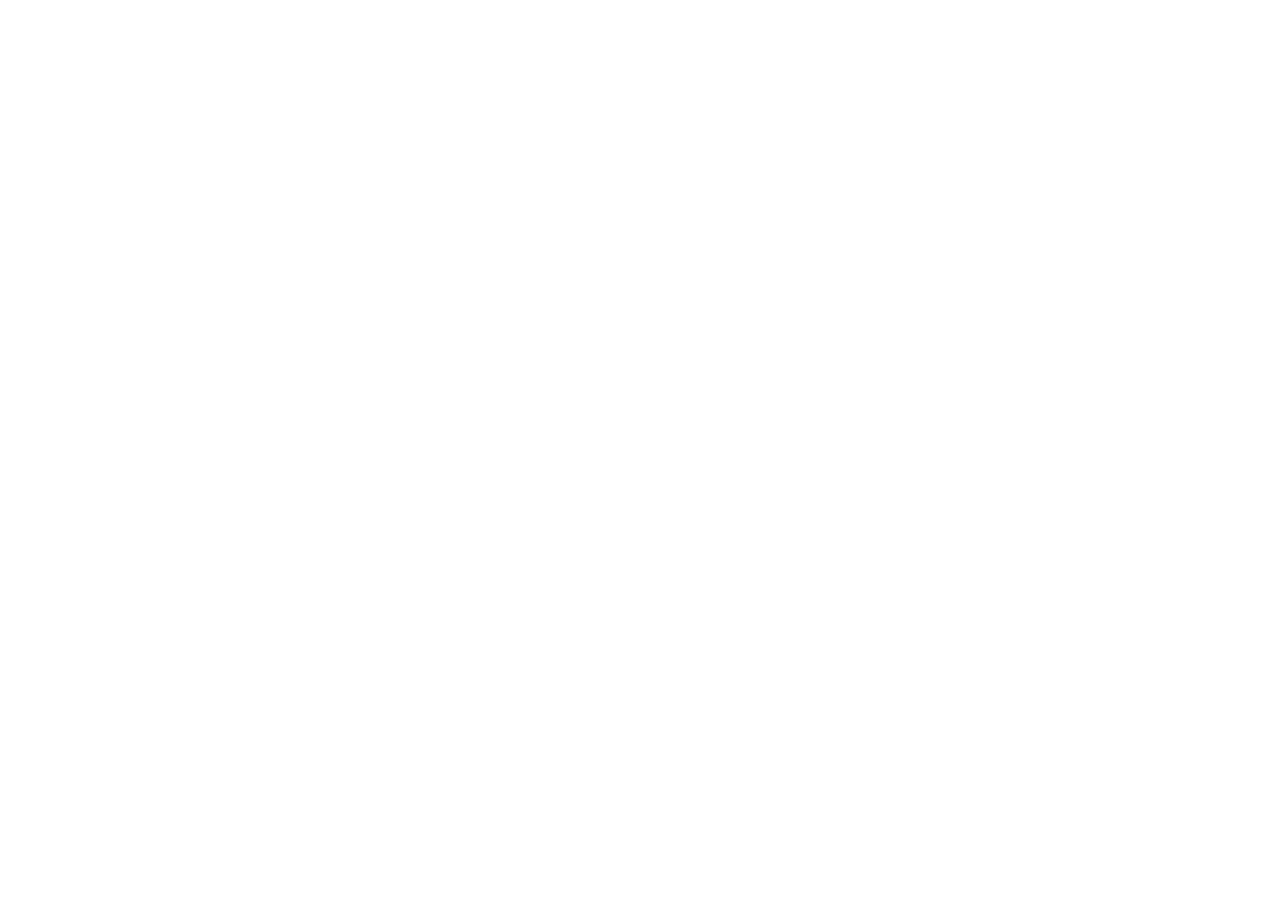
==== Project2/index.html @ 57284125 "28-02-2022" ====
<!DOCTYPE html>
<html lang="en">
<head>
    <meta charset="UTF-8">
    <meta http-equiv="X-UA-Compatible" content="IE=edge">
    <meta name="viewport" content="width=device-width, initial-scale=1.0">
    <title>Project 2</title>
</head>
<body>
    
</body>
</html>
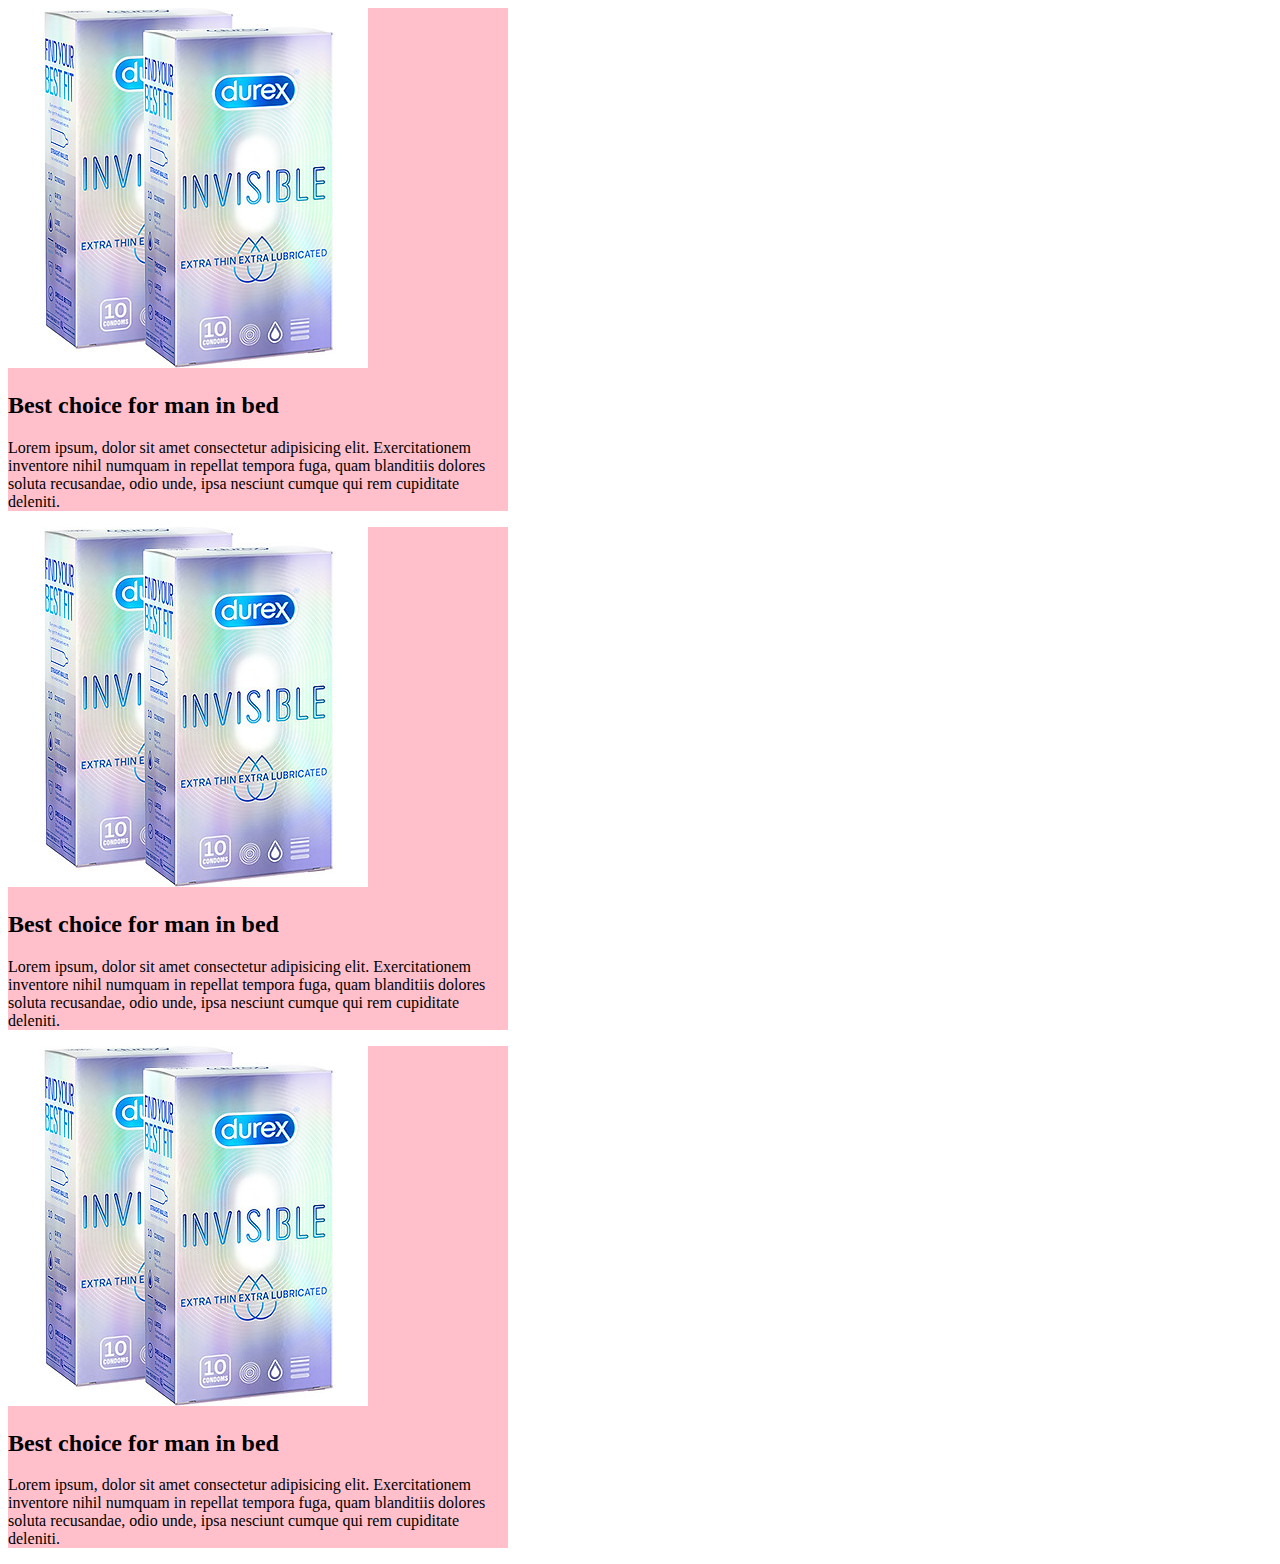
==== commit edcadcdc: "28-02-2022" ====
--- a/Project2/index.html
+++ b/Project2/index.html
@@ -5,8 +5,32 @@
     <meta http-equiv="X-UA-Compatible" content="IE=edge">
     <meta name="viewport" content="width=device-width, initial-scale=1.0">
     <title>Project 2</title>
+    <link rel="stylesheet" href="css/style.css">
 </head>
 <body>
+    <!-- <h2>my name is h2</h2>
+    <h4>i'm h4</h4>
+    <p>Lorem ipsum dolor sit amet consectetur adipisicing elit. Doloribus velit saepe labore accusantium blanditiis asperiores a quasi, adipisci similique sunt ipsa officia natus quos odit culpa nisi sed veritatis ipsam.</p>
+    <h3>this is my h3</h3>
+    <h3>this is my fake h3</h3>
+    <img src="https://picsum.photos/200/300" alt="">
+    <img src="images/item.jpg" alt="bcs">
+    <img src="https://1.bp.blogspot.com/-kCRg0otUYEI/XwWqnCUO48I/AAAAAAAAqH0/Q8Wj5oysCwEweYqNrUa7O2KzrGALuxMbACLcBGAsYHQ/s1600/Suu-tam-anh-dep%2B%25287%2529.jpg" alt=""> -->
+    <div class="item">
+        <img src="images/item.jpg" alt="bcs">
+        <h2>Best choice for man in bed</h2>
+        <p>Lorem ipsum, dolor sit amet consectetur adipisicing elit. Exercitationem inventore nihil numquam in repellat tempora fuga, quam blanditiis dolores soluta recusandae, odio unde, ipsa nesciunt cumque qui rem cupiditate deleniti.</p>
+    </div>
+    <div class="item red bg-yellow">
+        <img src="images/item.jpg" alt="bcs">
+        <h2>Best choice for man in bed</h2>
+        <p>Lorem ipsum, dolor sit amet consectetur adipisicing elit. Exercitationem inventore nihil numquam in repellat tempora fuga, quam blanditiis dolores soluta recusandae, odio unde, ipsa nesciunt cumque qui rem cupiditate deleniti.</p>
+    </div>
+    <div class="item">
+        <img src="images/item.jpg" alt="bcs">
+        <h2>Best choice for man in bed</h2>
+        <p>Lorem ipsum, dolor sit amet consectetur adipisicing elit. Exercitationem inventore nihil numquam in repellat tempora fuga, quam blanditiis dolores soluta recusandae, odio unde, ipsa nesciunt cumque qui rem cupiditate deleniti.</p>
+    </div>
     
 </body>
 </html>--- a/Project2/css/style.css
+++ b/Project2/css/style.css
@@ -0,0 +1,18 @@
+/* h2, h4 {
+    color:yellow;
+    background-color:black;
+}
+
+p {
+    font-size: 30px;
+}
+
+h3 {
+    font-size: 25px;
+    color: red;
+} */
+
+.item {
+    width: 500px;
+    background: pink;
+}